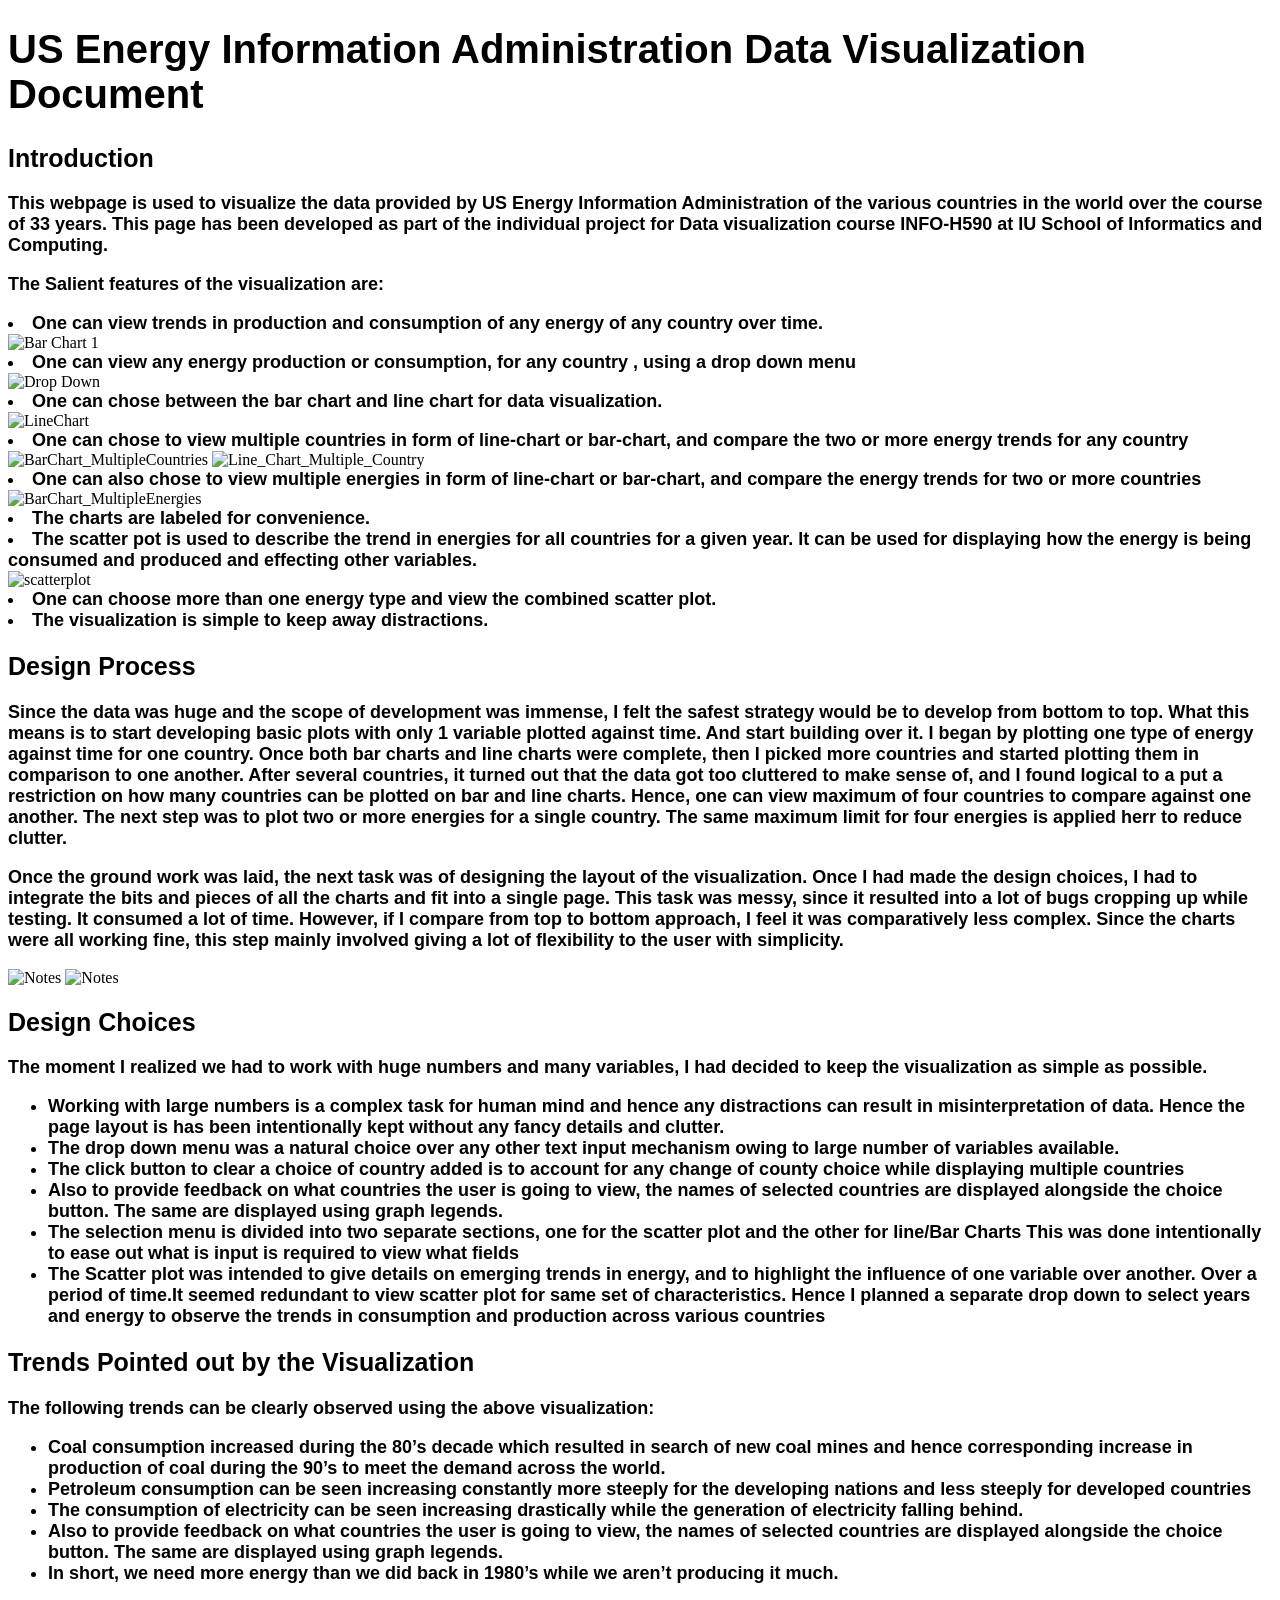
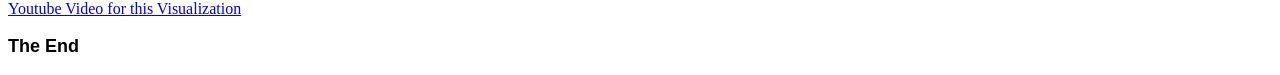
==== Documentation.html @ f39a2f7c "project 2" ====
﻿	<!DOCTYPE html>
<html lang="en">
    <head>
        <meta charset="utf-8">
        <title>Visualization Documentation</title>
		<script type="text/javascript" src="../d3/d3.js"></script>
		<style type = "text/css">
			.heading1
			{
			    font-family:    Arial, Helvetica, sans-serif;
                font-size:      40px;
                font-weight:    bold;
				color:		   steel-blue;
			}
			.heading2
			{
				font-family:    Arial, Helvetica, sans-serif;
                font-size:      25px;
                font-weight:    bold;
				color:			greyg	;
			
			}
			.text
			{
				font-family:    Arial, Helvetica, sans-serif;
                font-size:      18px;
                font-weight:    bold;
				color:			black;
			
			}
		</style>
    </head>
    <body>
        <script type="text/javascript">
            // Your beautiful D3 code will go here
        </script>
		<h1 class = "heading1">
		US Energy Information Administration Data Visualization Document
		</h1>
		<h2 class = "heading2">
			Introduction
		</h2>
		<p class = "text"> 
		This webpage is used to visualize the data provided by US Energy Information Administration of the various countries in the world over the course of 33 years. 
		This page has been developed as part of the individual project for Data visualization course INFO-H590 at IU School of Informatics and Computing.
		</p>
		<p class = "text">
		The Salient features of the visualization are:
		</p
		<ol>
			<li class = "text">One can view trends in production and consumption of any energy of any country over time.</li>
			<img src="BarChart_1.png" alt="Bar Chart 1" width="800" height="500" style="left: 450px; top: 10px">
			<li class = "text">One can view any energy production or consumption, for any country , using a drop down menu</li>
			<img src="Select_from_drop_down_Country.png" alt="Drop Down" width="1000" height="200" style="left: 450px; top: 10px">
			<li class = "text">One can chose between the bar chart and line chart for data visualization.</li>
			<img src="LineChart_1.png" alt="LineChart" width="1000" height="500" style="left: 450px; top: 10px">
			<li class = "text">One can chose to view multiple countries in form of line-chart or bar-chart, and compare the two or more energy trends for any country</li>
			<img src="BarChart_MultipleCountries.png" alt="BarChart_MultipleCountries" width="1000" height="500" style="left: 450px; top: 100px"> 
			<img src="Line_Chart_Multiple_Country.png" alt="Line_Chart_Multiple_Country" width="1000" height="500" style="right: 450px; top: 10px">
			<li class = "text">One can also chose to view multiple energies in form of line-chart or bar-chart, and compare the energy trends for two or more countries</li>
			<img src="BarChart_MultipleEnergies.png" alt="BarChart_MultipleEnergies" width="1000" height="500" style="left: 450px; top: 100px"> 
			
			<li class = "text">The charts are labeled for convenience.</li>
			<li class = "text">The scatter pot is used to describe the trend in energies for all countries for a given year. 
							It can be used for displaying how the energy is being consumed and produced and effecting other variables.</li>
			<img src="Scatter_plot.png" alt="scatterplot" width="1000" height="500" style="left: 450px; top: 100px"> 
			<li class = "text">One can choose more than one energy type and view the combined scatter plot.</li>
			<li class = "text">The visualization is simple to keep away distractions.</li>
		</ol>
		<h2 class = "heading2">
			Design Process
		</h2>
		<p class = "text">
		Since the data was huge and the scope of development was immense, 
		I felt the safest strategy would be to develop from bottom to top. 
		What this means is to start developing basic plots with only 1 variable plotted against time. 
		And start building over it. I began by plotting one type of energy against time for one country. 
		Once both bar charts and line charts were complete, then I picked more countries and started plotting them in comparison to one another. 
		After several countries, it turned out that the data got too cluttered to make sense of, 
		and I found logical to a put a restriction on how many countries can be plotted on bar and line charts. 
		Hence, one can view maximum of four countries to compare against one another.
		The next step was to plot two or more energies for a single country. The same maximum limit for four energies is applied herr
		to reduce clutter.
		
		</p>
		
		<p class = "text">
		Once the ground work was laid, the next task was of designing the layout of the visualization. 
		Once I had made the design choices, I had to integrate the bits and pieces of all the charts and fit into a single page. 
		This task was messy, since it resulted into a lot of bugs cropping up while testing. It consumed a lot of time. 
		However, if I compare from top to bottom approach, I feel it was comparatively less complex. 
		Since the charts were all working fine, this step mainly involved giving a lot of flexibility to the user with simplicity.
		</p>
		<p>
		<img src="Notes_1.jpg" alt="Notes" width="700" height="500" style="left: 450px; top: 10px">
		<img src="Notes_2.jpg" alt="Notes" width="700" height="500" style="right: 1450px; top: 10px">
		</p>
		
		<h2 class = "heading2">
			Design Choices
		</h2>
		
		<p class = "text">
		The moment I realized we had to work with huge numbers and many variables, 
		I had decided to keep the visualization as simple as possible. 
		</p>
		<ul>
			<li class = "text">Working with large numbers is a complex task for human mind and hence any distractions can result in misinterpretation of data. 
								Hence the page layout is has been intentionally kept without any fancy details and clutter.</li>
			<li class = "text">The drop down menu was a natural choice over any other text input mechanism owing to large number of variables available.</li>
			<li class = "text">The click button to clear a choice of country added is to account for any change of county choice while displaying multiple countries</li>
			<li class = "text">Also to provide feedback on what countries the user is going to view, the names of selected countries are displayed alongside the choice button. 
								The same are displayed using graph legends.</li>
			<li class = "text">The selection menu is divided into two separate sections, one for the scatter plot and the other for line/Bar Charts
								This was done intentionally to ease out what is input is required to view what fields</li>
			<li class = "text">The Scatter plot was intended to give details on emerging trends in energy, and to highlight the influence of one variable over another. 
								Over a period of time.It seemed redundant to view scatter plot for same set of characteristics.
								Hence I planned a separate drop down to select years and energy to observe the trends in consumption
								and production across various countries</li>
		</ul>
		<h2 class = "heading2">
		Trends Pointed out by the Visualization
		</h2>
		<p class = "text">
		The following trends can be clearly observed using the above visualization: 
		</p>
		<ul>
			<li class = "text">Coal consumption increased during the 80’s decade which resulted in search of new coal mines
								and hence corresponding increase in production of coal during the 90’s to meet the demand across the 
								world.</li>
			<li class = "text">Petroleum consumption can be seen increasing constantly more steeply for the 
								developing nations and less steeply for developed countries</li>
			<li class = "text">The consumption of electricity can be seen increasing drastically
								while the generation of electricity falling behind.</li>
			<li class = "text">Also to provide feedback on what countries the user is going to view, the names of selected countries are displayed alongside the choice button. 
								The same are displayed using graph legends.</li>
			<li class = "text">In short, we need more energy than we did back in 1980’s while we aren’t producing it much.</li>
		</ul>
		
		<a href=https://www.youtube.com/watch?v=bp71jKW4Iw8&feature=youtu.be>Youtube Video for this Visualization</a>
		
		<p class = "text">
		The End
		</p>
		
    </body>
</html>
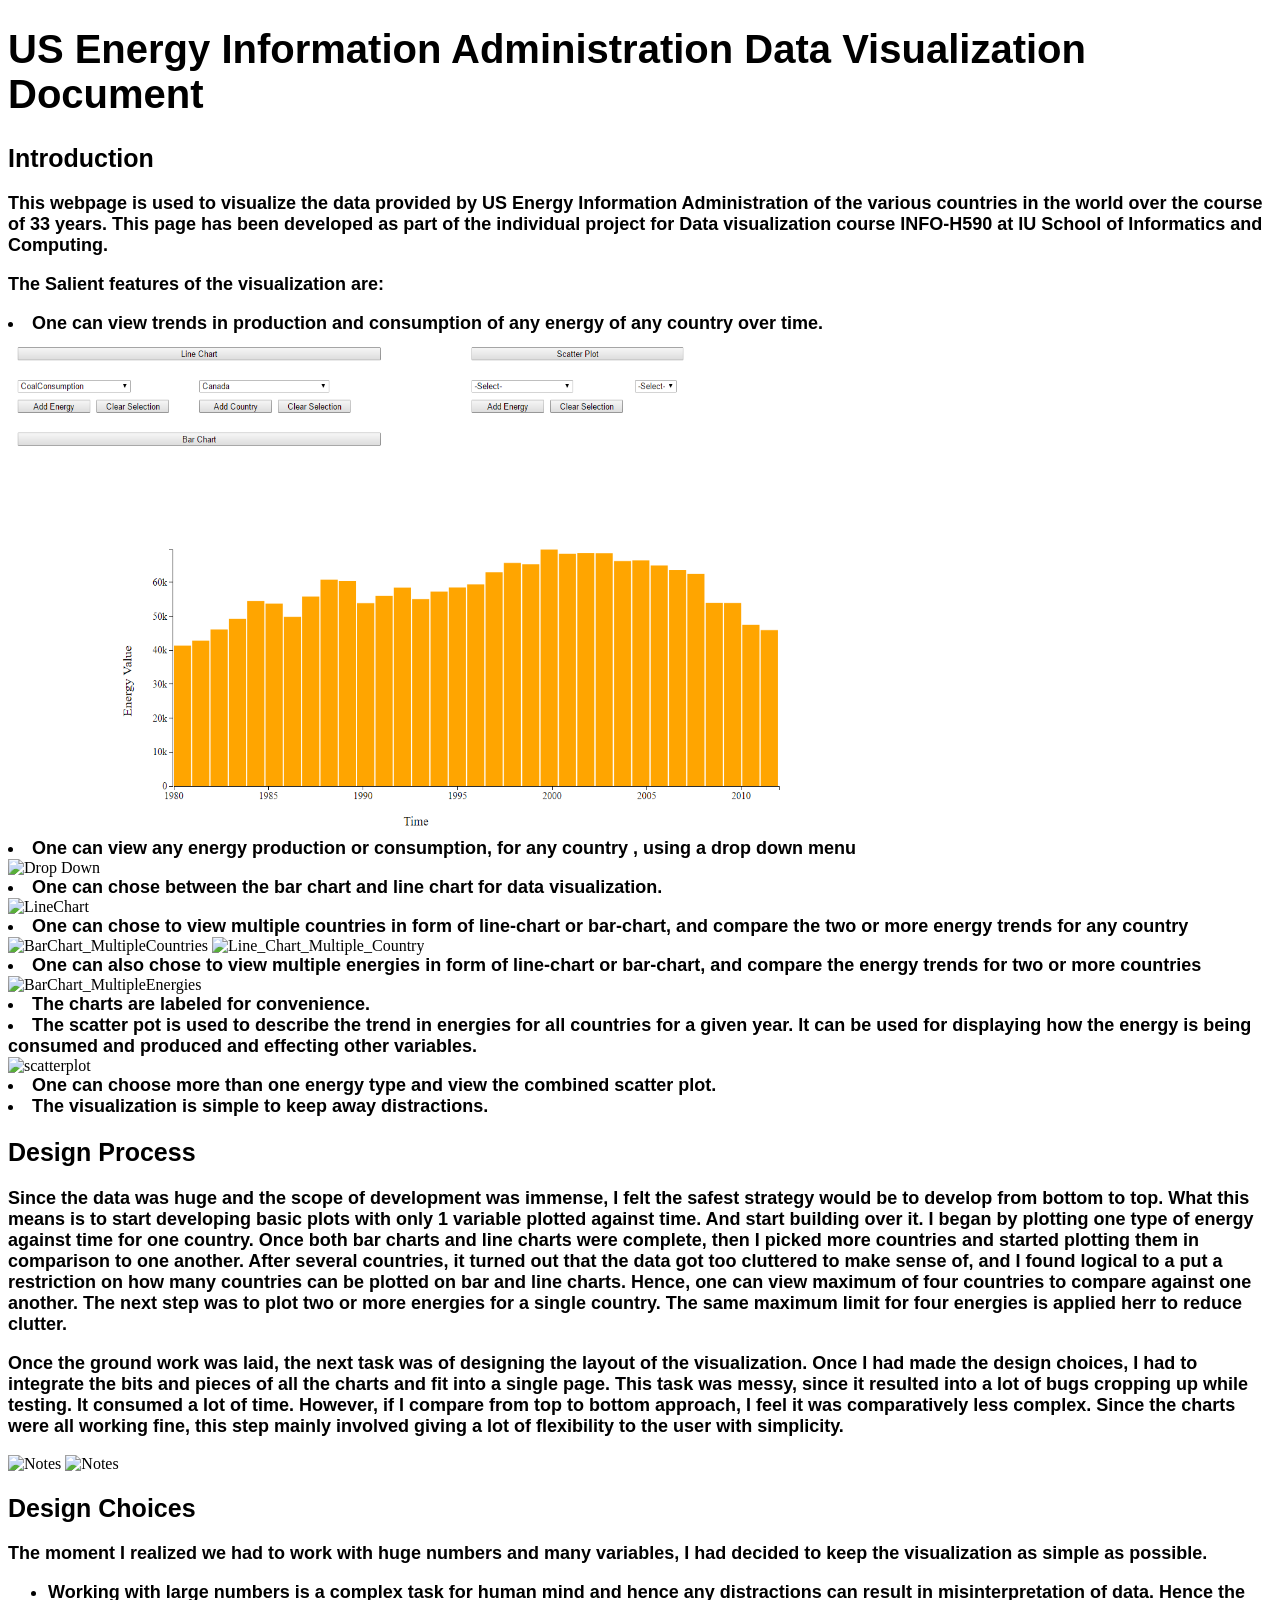
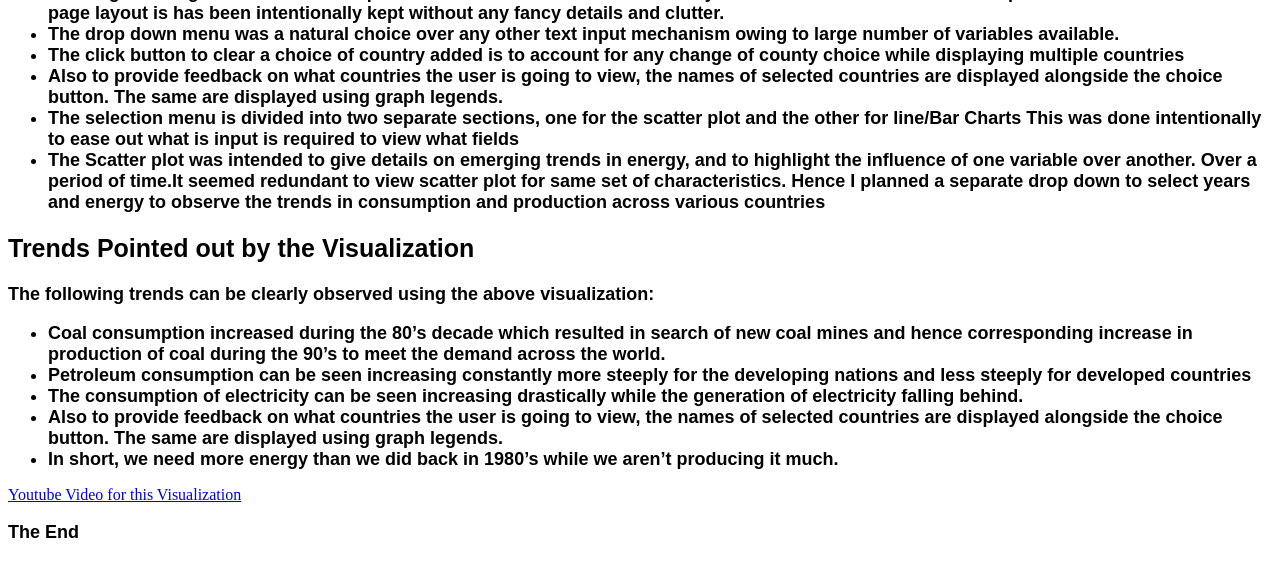
==== commit 669a7115: "again change" ====
--- a/Documentation.html
+++ b/Documentation.html
@@ -49,7 +49,7 @@
 		</p
 		<ol>
 			<li class = "text">One can view trends in production and consumption of any energy of any country over time.</li>
-			<img src="BarChart_1.png" alt="Bar Chart 1" width="800" height="500" style="left: 450px; top: 10px">
+			<img src="https://swatimishra07.github.io/BarChart_1.PNG" alt="Bar Chart 1" width="800" height="500" style="left: 450px; top: 10px">
 			<li class = "text">One can view any energy production or consumption, for any country , using a drop down menu</li>
 			<img src="Select_from_drop_down_Country.png" alt="Drop Down" width="1000" height="200" style="left: 450px; top: 10px">
 			<li class = "text">One can chose between the bar chart and line chart for data visualization.</li>
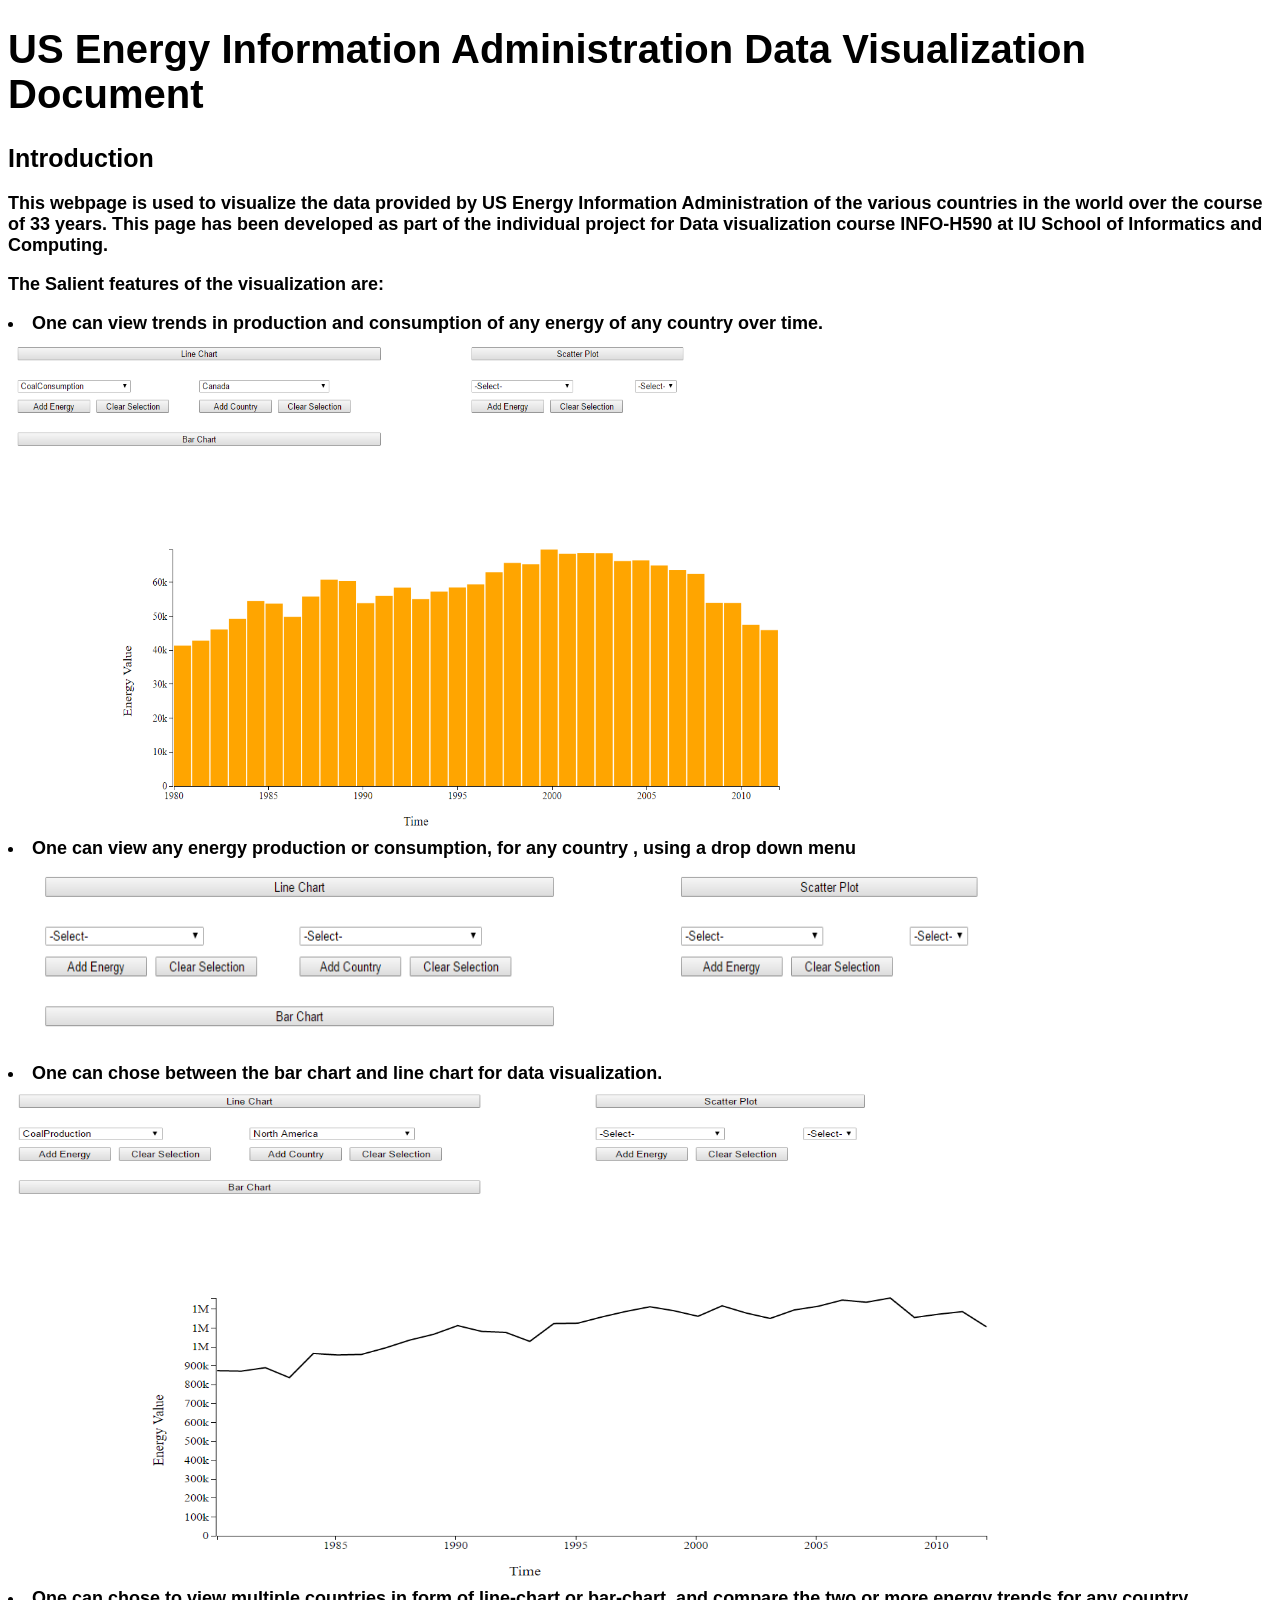
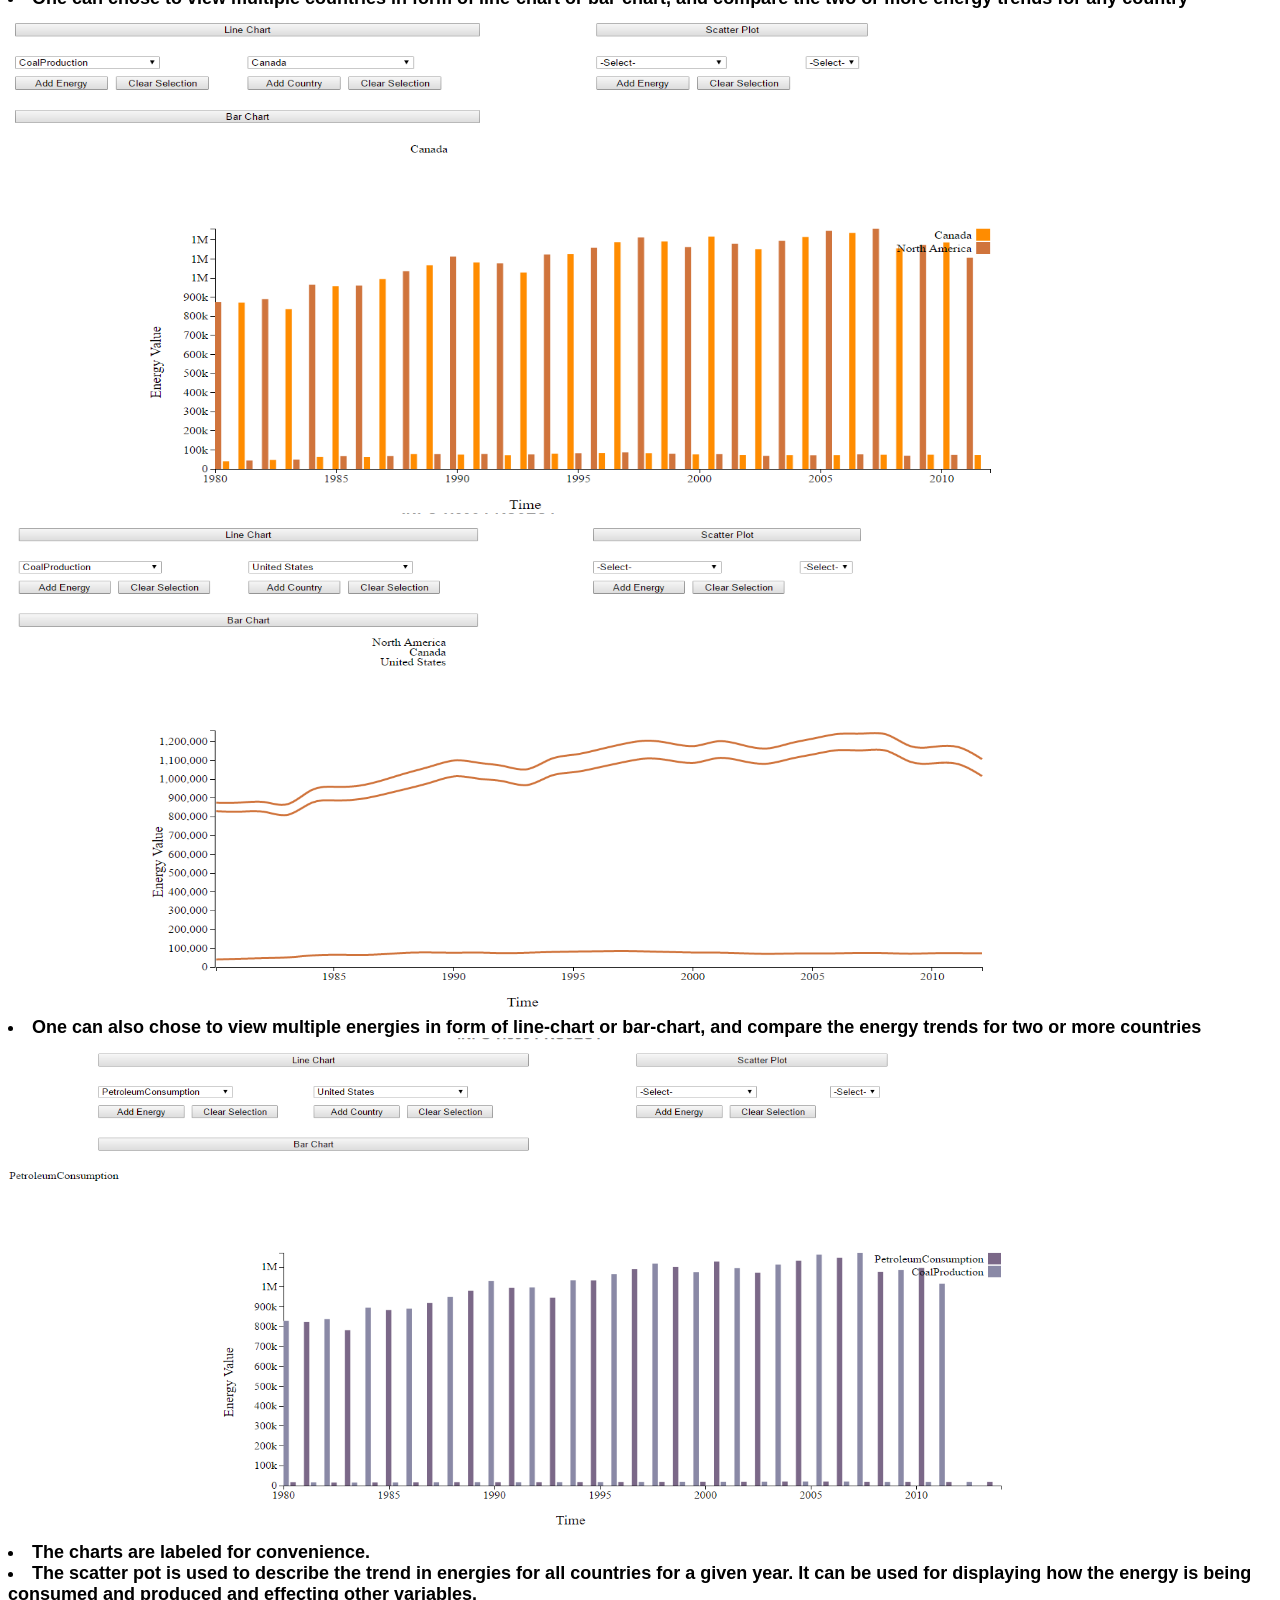
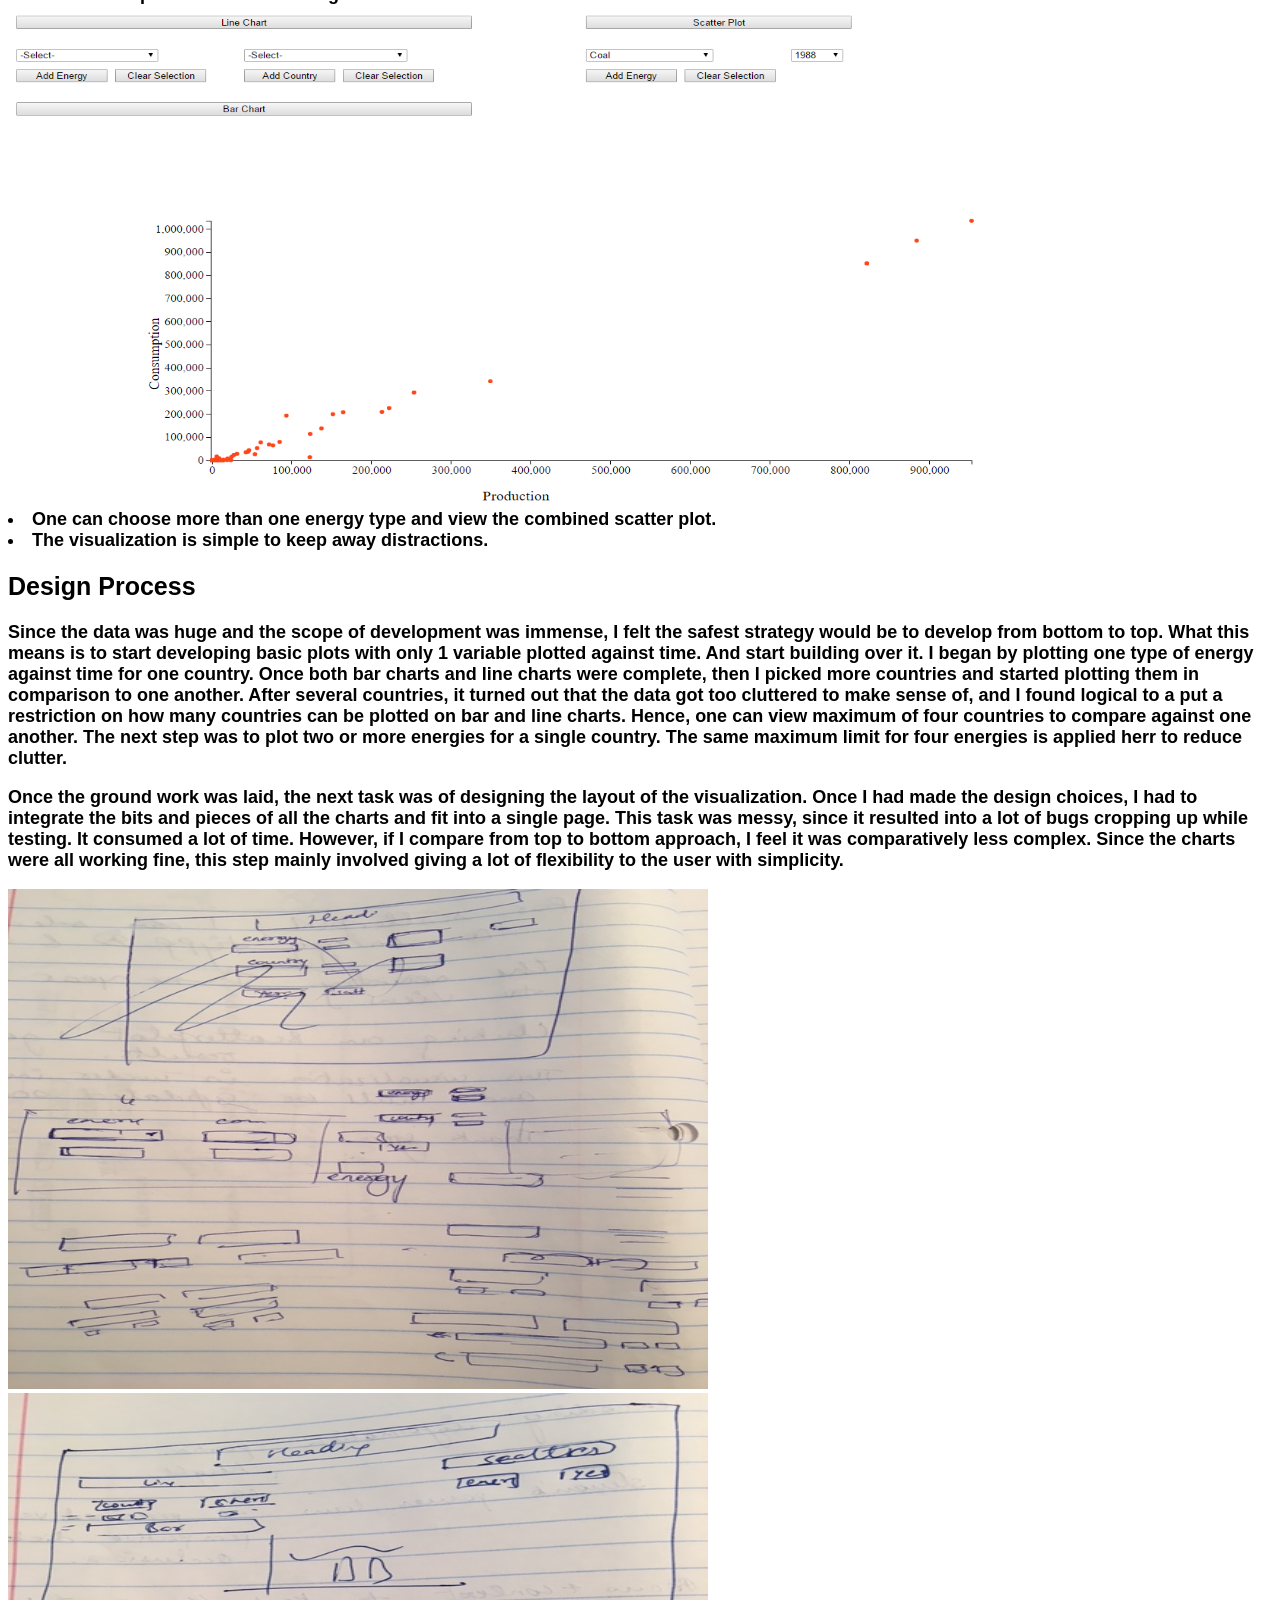
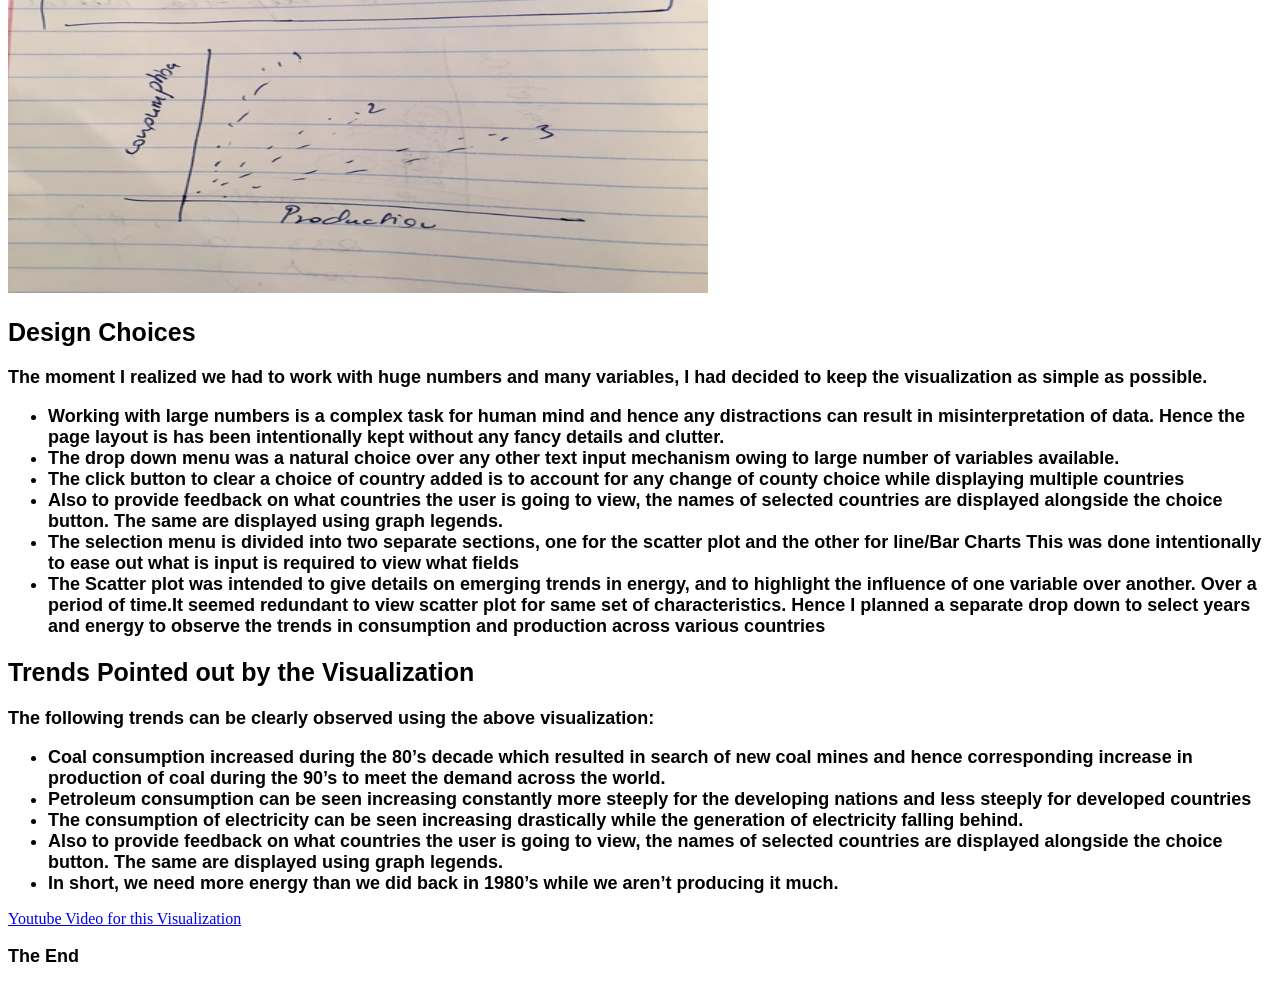
==== commit 762e2878: "more change" ====
--- a/Documentation.html
+++ b/Documentation.html
@@ -51,19 +51,19 @@
 			<li class = "text">One can view trends in production and consumption of any energy of any country over time.</li>
 			<img src="https://swatimishra07.github.io/BarChart_1.PNG" alt="Bar Chart 1" width="800" height="500" style="left: 450px; top: 10px">
 			<li class = "text">One can view any energy production or consumption, for any country , using a drop down menu</li>
-			<img src="Select_from_drop_down_Country.png" alt="Drop Down" width="1000" height="200" style="left: 450px; top: 10px">
+			<img src="https://swatimishra07.github.io/Select_from_drop_down_Country.PNG" alt="Drop Down" width="1000" height="200" style="left: 450px; top: 10px">
 			<li class = "text">One can chose between the bar chart and line chart for data visualization.</li>
-			<img src="LineChart_1.png" alt="LineChart" width="1000" height="500" style="left: 450px; top: 10px">
+			<img src="https://swatimishra07.github.io/LineChart_1.PNG" alt="LineChart" width="1000" height="500" style="left: 450px; top: 10px">
 			<li class = "text">One can chose to view multiple countries in form of line-chart or bar-chart, and compare the two or more energy trends for any country</li>
-			<img src="BarChart_MultipleCountries.png" alt="BarChart_MultipleCountries" width="1000" height="500" style="left: 450px; top: 100px"> 
-			<img src="Line_Chart_Multiple_Country.png" alt="Line_Chart_Multiple_Country" width="1000" height="500" style="right: 450px; top: 10px">
+			<img src="https://swatimishra07.github.io/BarChart_MultipleCountries.PNG" alt="BarChart_MultipleCountries" width="1000" height="500" style="left: 450px; top: 100px"> 
+			<img src="https://swatimishra07.github.io/Line_Chart_Multiple_Country.PNG" alt="Line_Chart_Multiple_Country" width="1000" height="500" style="right: 450px; top: 10px">
 			<li class = "text">One can also chose to view multiple energies in form of line-chart or bar-chart, and compare the energy trends for two or more countries</li>
-			<img src="BarChart_MultipleEnergies.png" alt="BarChart_MultipleEnergies" width="1000" height="500" style="left: 450px; top: 100px"> 
+			<img src="https://swatimishra07.github.io/BarChart_MultipleEnergies.PNG" alt="BarChart_MultipleEnergies" width="1000" height="500" style="left: 450px; top: 100px"> 
 			
 			<li class = "text">The charts are labeled for convenience.</li>
 			<li class = "text">The scatter pot is used to describe the trend in energies for all countries for a given year. 
 							It can be used for displaying how the energy is being consumed and produced and effecting other variables.</li>
-			<img src="Scatter_plot.png" alt="scatterplot" width="1000" height="500" style="left: 450px; top: 100px"> 
+			<img src="https://swatimishra07.github.io/Scatter_plot.PNG" alt="scatterplot" width="1000" height="500" style="left: 450px; top: 100px"> 
 			<li class = "text">One can choose more than one energy type and view the combined scatter plot.</li>
 			<li class = "text">The visualization is simple to keep away distractions.</li>
 		</ol>
@@ -92,8 +92,8 @@
 		Since the charts were all working fine, this step mainly involved giving a lot of flexibility to the user with simplicity.
 		</p>
 		<p>
-		<img src="Notes_1.jpg" alt="Notes" width="700" height="500" style="left: 450px; top: 10px">
-		<img src="Notes_2.jpg" alt="Notes" width="700" height="500" style="right: 1450px; top: 10px">
+		<img src="https://swatimishra07.github.io/Notes_1.JPG" alt="Notes" width="700" height="500" style="left: 450px; top: 10px">
+		<img src="https://swatimishra07.github.io/Notes_2.JPG" alt="Notes" width="700" height="500" style="right: 1450px; top: 10px">
 		</p>
 		
 		<h2 class = "heading2">
